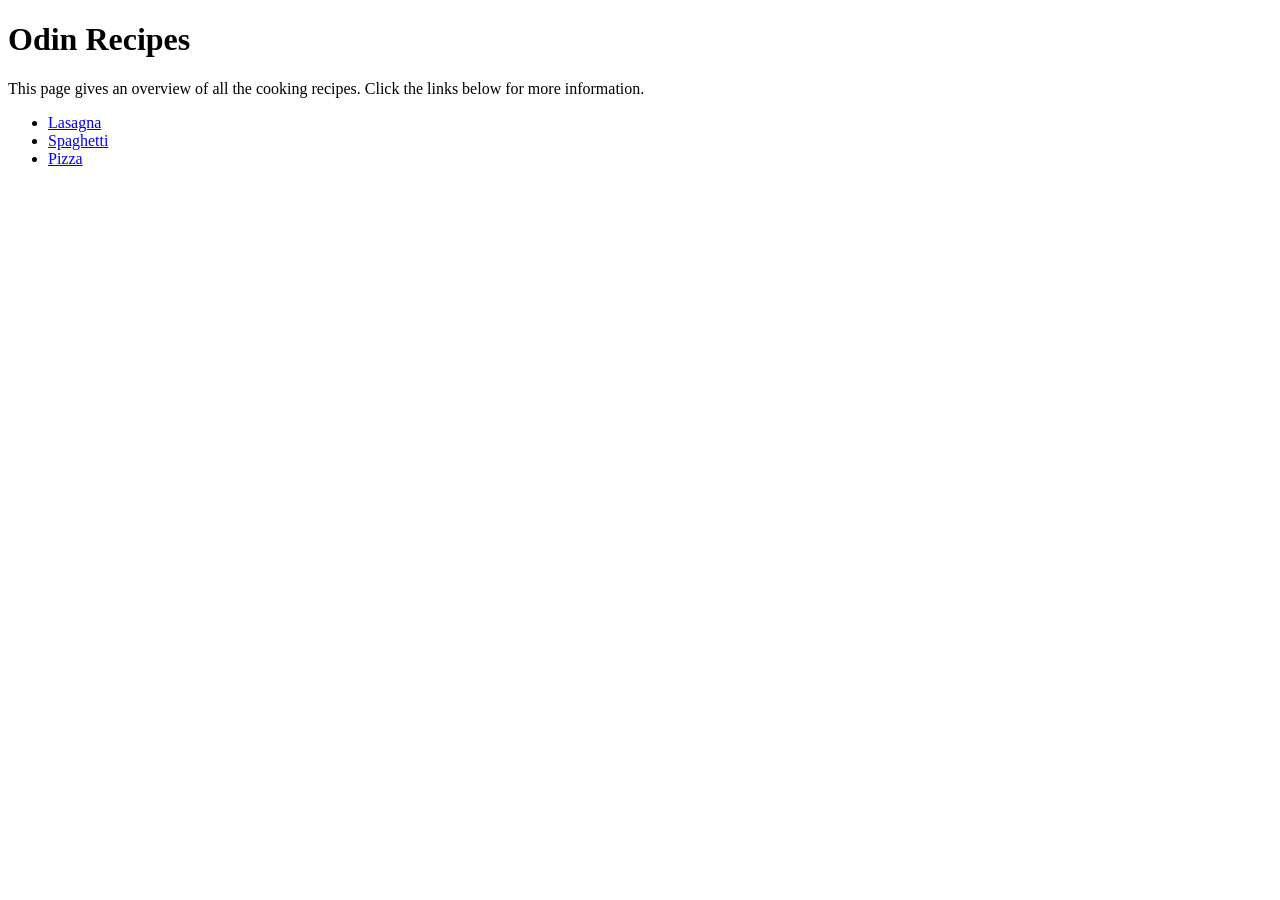
==== index.html @ 1051c247 "Adding all of my recipes which are lasagna, pizza, spaghetti" ====
<!DOCTYPE html>
<html lang="en">
<head>
    <meta charset="UTF-8">
    <meta name="viewport" content="width=device-width, initial-scale=1.0">
    <title>My first attempt at TOP Recipes</title>
</head>
<body>
    <h1>Odin Recipes</h1>
    <p>
        This page gives an overview of all the cooking recipes. Click the links below for more information.
    </p>
    <ul>
        <li><a href="recipes/lasagna.html">Lasagna</a></li>
        <li><a href="recipes/spaghetti.html">Spaghetti</a></li>
        <li><a href="recipes/pizza.html">Pizza</a></li>
     </ul>
</body>
</html>
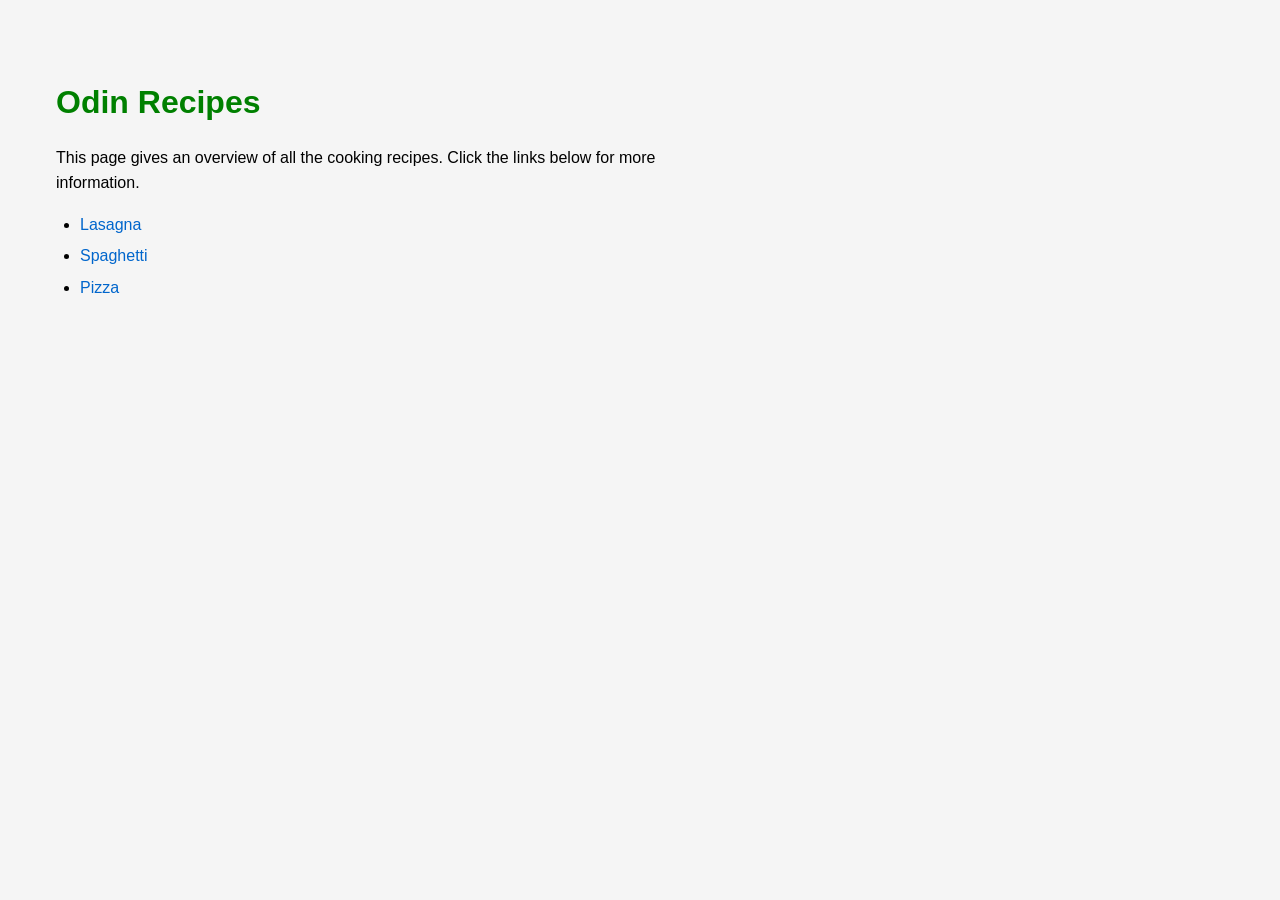
==== commit d40ec15c: "Style recipe pages with external CSS" ====
--- a/index.html
+++ b/index.html
@@ -4,8 +4,10 @@
     <meta charset="UTF-8">
     <meta name="viewport" content="width=device-width, initial-scale=1.0">
     <title>My first attempt at TOP Recipes</title>
+    <link rel="stylesheet" href="css/style.css">
 </head>
 <body>
+    <div class="container">
     <h1>Odin Recipes</h1>
     <p>
         This page gives an overview of all the cooking recipes. Click the links below for more information.
@@ -15,5 +17,6 @@
         <li><a href="recipes/spaghetti.html">Spaghetti</a></li>
         <li><a href="recipes/pizza.html">Pizza</a></li>
      </ul>
+     </div>
 </body>
 </html>
--- a/css/style.css
+++ b/css/style.css
@@ -0,0 +1,59 @@
+* {
+    box-sizing: border-box;
+}
+
+body {
+    font-family: Arial, Helvetica, sans-serif;
+    background-color: whitesmoke;
+    color: black;
+    padding: 24px;
+    line-height: 1.6;
+}
+
+h1 {
+    color: green;
+    margin-bottom: 16px;
+}
+h2 {
+    color: burlywood;
+    margin-top: 32px;
+    margin-bottom: 12px;
+    padding-top: 8px;
+    border-top: 1px solid rgba(0,0,0,0.1);
+}
+
+a {
+    color: #06c;
+    text-decoration: none;
+}
+
+a:hover {
+    text-decoration: underline;
+}
+
+img {
+    display: block;
+    max-width: 100%;
+    height: auto;
+    margin: 16px 0;
+    border-radius: 8px;
+    box-shadow: 0 4px 14px rgba(0,0,0,0.12);
+}
+
+ul, ol {
+    padding-left: 24px; /* fixes list indentation */
+}
+
+li {
+    margin: 6px 0;
+}
+
+p {
+    max-width: 70ch;
+}
+
+.container {
+    max-width: 900px;
+    margin 0 auto;
+    padding: 24px;
+}
